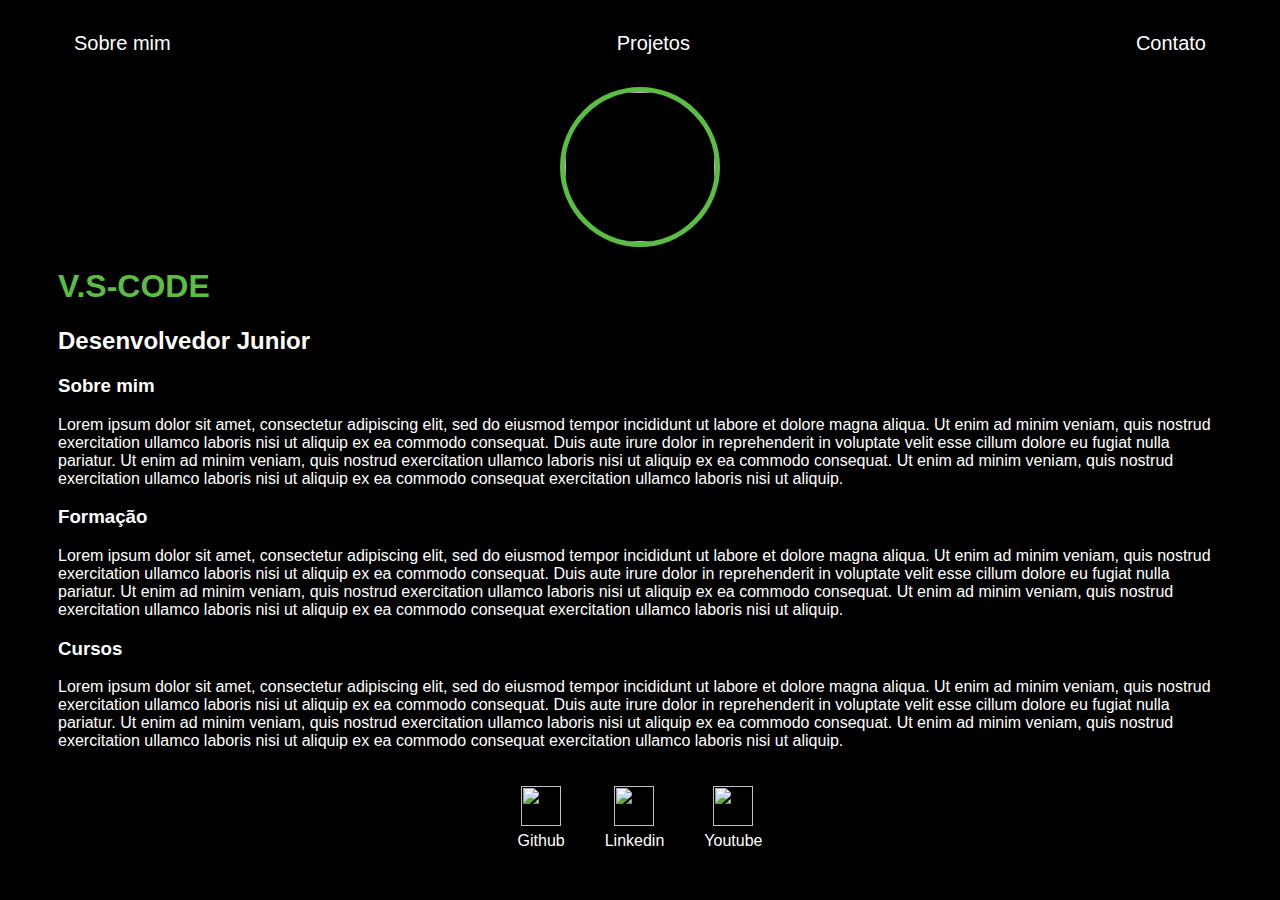
==== index.html @ 9e72e5af "Add files via upload" ====
<!DOCTYPE html>
<html lang="en">

<head>
    <meta charset="UTF-8">
    <meta http-equiv="X-UA-Compatible" content="IE=edge">
    <meta name="viewport" content="width=device-width, initial-scale=1.0">
    <title>V.S-CODE</title>
    <link rel="stylesheet" href="index.css">
</head>

<body>
    <div class="container">
        <nav>
            <ul>
                <li>
                    <a href="index.html">Sobre mim</a>
                </li>
                <li>
                    <a href="project.html">Projetos</a>
                </li>
                <li>
                    <a href="contact.html">Contato</a>
                </li>
            </ul>
        </nav>

        <header>
            <div class="center">
                <img src="./img /me.jpg"></img>
            </div>
            <h1>V.S-CODE</h1>
            <h2>Desenvolvedor Junior</h2>
        </header>

        <main>
            <section>
                <h3>Sobre mim</h3>
                <p>
                    Lorem ipsum dolor sit amet, consectetur adipiscing
                    elit, sed do eiusmod tempor incididunt ut labore
                    et dolore magna aliqua. Ut enim ad minim veniam, quis
                    nostrud exercitation ullamco laboris nisi ut aliquip
                    ex ea commodo consequat. Duis aute irure dolor in
                    reprehenderit in voluptate velit esse cillum dolore
                    eu fugiat nulla pariatur.
                    Ut enim ad minim veniam, quis
                    nostrud exercitation ullamco laboris nisi ut aliquip
                    ex ea commodo consequat.
                    Ut enim ad minim veniam, quis
                    nostrud exercitation ullamco laboris nisi ut aliquip
                    ex ea commodo consequat exercitation ullamco laboris nisi ut aliquip.
                </p>
            </section>
            <section>
                <h3>Formação</h3>
                <p>
                    Lorem ipsum dolor sit amet, consectetur adipiscing
                    elit, sed do eiusmod tempor incididunt ut labore
                    et dolore magna aliqua. Ut enim ad minim veniam, quis
                    nostrud exercitation ullamco laboris nisi ut aliquip
                    ex ea commodo consequat. Duis aute irure dolor in
                    reprehenderit in voluptate velit esse cillum dolore
                    eu fugiat nulla pariatur.
                    Ut enim ad minim veniam, quis
                    nostrud exercitation ullamco laboris nisi ut aliquip
                    ex ea commodo consequat.
                    Ut enim ad minim veniam, quis
                    nostrud exercitation ullamco laboris nisi ut aliquip
                    ex ea commodo consequat exercitation ullamco laboris nisi ut aliquip.
                </p>
            </section>
            <section>
                <h3>Cursos</h3>
                <p>
                    Lorem ipsum dolor sit amet, consectetur adipiscing
                    elit, sed do eiusmod tempor incididunt ut labore
                    et dolore magna aliqua. Ut enim ad minim veniam, quis
                    nostrud exercitation ullamco laboris nisi ut aliquip
                    ex ea commodo consequat. Duis aute irure dolor in
                    reprehenderit in voluptate velit esse cillum dolore
                    eu fugiat nulla pariatur.
                    Ut enim ad minim veniam, quis
                    nostrud exercitation ullamco laboris nisi ut aliquip
                    ex ea commodo consequat.
                    Ut enim ad minim veniam, quis
                    nostrud exercitation ullamco laboris nisi ut aliquip
                    ex ea commodo consequat exercitation ullamco laboris nisi ut aliquip.
                </p>
            </section>
        </main>

        <footer>
            <a href="https://github.com/VitorSouza2004?tab=repositories"target="_blank" rel="noopener noreferrer">
                <img src="./img /unnamed.png"></img>
                <p>Github</p>
            </a>
            <a href="https://www.linkedin.com/in/adriana-saty-bertelli/" target="_blank" rel="noopener noreferrer">
                <img src="./img /download.png"></img>
                <p>Linkedin</p>
            </a>
            <a href="https://www.youtube.com/c/AdrianaSaty" target="_blank" rel="noopener noreferrer">
                <img src="./img /channels4_profile.jpg"></img>
                <p>Youtube</p>
            </a>
        </footer>
    </div>

</body>

</html>
---- index.css ----
body {
    color: white;
    background-color: black;
    font-family: Arial, Helvetica, sans-serif;
}

ul {
    display: flex;
    justify-content: space-between;
    list-style-type: none;
    align-items: center;
    padding: 16px;
}

a {
    color: white;
    text-decoration: none;
}

header img {
    width: 150px;
    height: 150px;
    border-radius: 50%;
    border: 5px solid #5BBE42;
}

.center {
    text-align: center;
}

h1 {
    color: #5BBE42;
}

footer img {
    width: 40px;
    height: 40px;
}

footer {
    display: flex;
    justify-content: center;
}

footer a {
    margin: 20px;
    text-align: center;
}

footer p {
    margin-top: 2px;
}

.container {
    padding: 0px 50px;
}

nav a {
    font-size: 20px;
}

nav a:hover {
    color: #5BBE42;
}

.contact-form input{  
    background-color: white;
    border: 2px solid #5BBE42;
    width: 100%;
    padding: 8px 0;
    margin: 8px 0;
    color: black;
    font-size: 15px;
}

.contact-form input[type=text] {
   background-color: white;
    height: 100px;
    color: black;
    border: 2px solid #5BBE42;
    font-size: 15px;
}

button {
    color: white;
    background-color: black;
    border: 2px solid #5BBE42;
    width: 100px;
    height: 30px;
}
.img {
  position: relative;
}
.PROJECT a{
  text-decoration: none;
  color: white;
}
.PROJECT {
  position: absolute;
  bottom: 86%;
  margin-top: 20px;
}
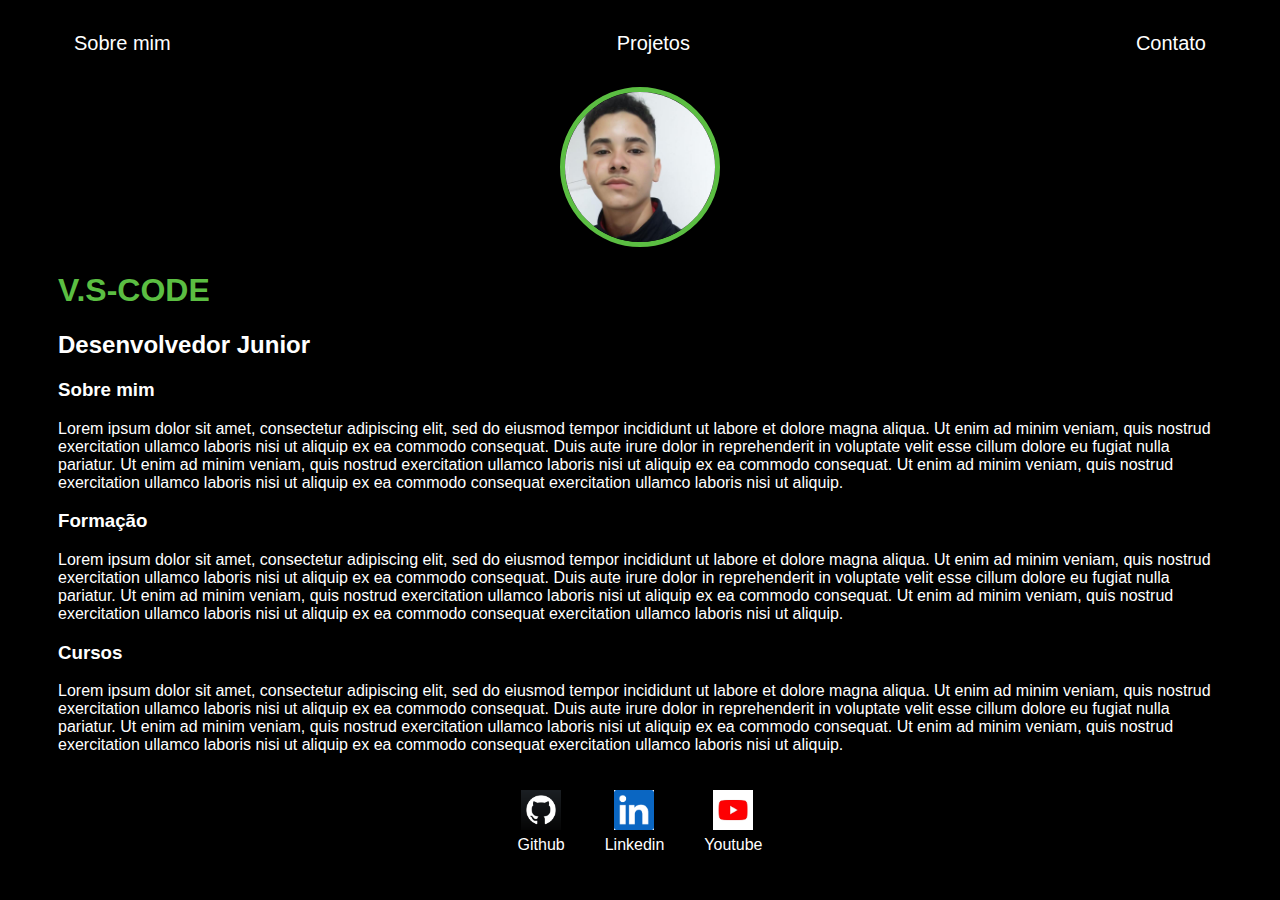
==== commit 9289a7eb: "Update index.html" ====
--- a/index.html
+++ b/index.html
@@ -27,7 +27,7 @@
 
         <header>
             <div class="center">
-                <img src="./img /me.jpg"></img>
+                <img src="./me.jpg"></img>
             </div>
             <h1>V.S-CODE</h1>
             <h2>Desenvolvedor Junior</h2>
@@ -92,15 +92,15 @@
 
         <footer>
             <a href="https://github.com/VitorSouza2004?tab=repositories"target="_blank" rel="noopener noreferrer">
-                <img src="./img /unnamed.png"></img>
+                <img src="./unnamed.png"></img>
                 <p>Github</p>
             </a>
             <a href="https://www.linkedin.com/in/adriana-saty-bertelli/" target="_blank" rel="noopener noreferrer">
-                <img src="./img /download.png"></img>
+                <img src="./download.png"></img>
                 <p>Linkedin</p>
             </a>
             <a href="https://www.youtube.com/c/AdrianaSaty" target="_blank" rel="noopener noreferrer">
-                <img src="./img /channels4_profile.jpg"></img>
+                <img src="./channels4_profile.jpg"></img>
                 <p>Youtube</p>
             </a>
         </footer>
